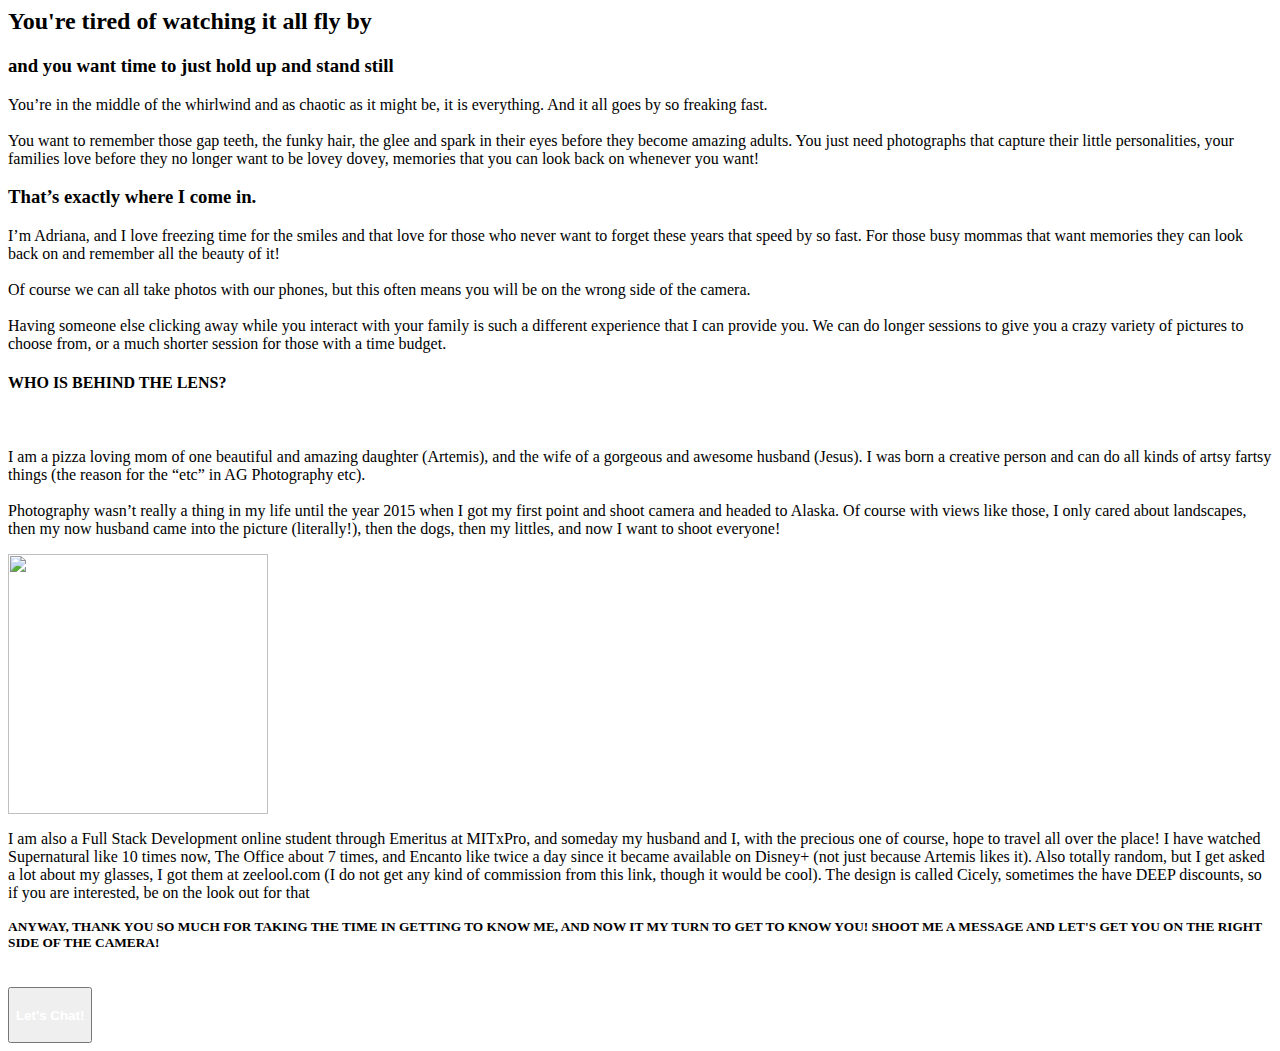
==== about.html @ 84b91a5a "functional navigation bar, half done with about" ====
<head>

    <!-- meta SEO info -->
    <meta name="viewport" content="width=device-width, initial-scale=1.0">
    <meta charset="UTF-8" />
    <title>About AG Photography etc</title>
    <meta name="keywords" content="photographer, family portraits, senior photography, Stanislaus County photos">
    <meta name="description" content="Learn more about your local family photographer through this about me page">
    <meta name="author" content="AG Photography etc">
    <link rel="icon" type="image/x-icon" href="images/logos/Flr-color.png"> <!-- for when I get this bish -->

</head>


<body class="whole-page">
<div class="main-content">

    <section>
        <div class="block">
            <h2>You're tired of watching it all fly by</h2>
            <h3>and you want time to just hold up and stand still</h3>
            <p>
                You’re in the middle of the whirlwind and as chaotic as it might be, it is everything. And it all goes by so freaking fast.
                <br><br>
                You want to remember those gap teeth, the funky hair, the glee and spark in their eyes before they become amazing adults. You just need photographs that capture their little personalities, your families love before they no longer want to be lovey dovey, memories that you can look back on whenever you want!
            </p>
            <h3>That’s exactly where I come in.</h3>
        </div>
    </section>

    <p class="line-break"></p>


    <section>
        <div class="block">
            <p>
                I’m Adriana, and I love freezing time for the smiles and that love for those who never want to forget these years that speed by so fast. For those busy mommas that want memories they can look back on and remember all the beauty of it!
                <br><br>
            Of course we can all take photos with our phones, but this often means you will be on the wrong side of the camera.
            <br><br>
            Having someone else clicking away while you interact with your family is such a different experience that I can provide you. We can do longer sessions to give you a crazy variety of pictures to choose from, or a much shorter session for those with a time budget.
            </p>
        </div>
    </section>

    <p class="line-break"></p>


    <section>
        <div class="block">
            <div class="flex-row-container">
                <div>
                    <h4>WHO IS BEHIND THE LENS?</h4>
                </br>
                    <p>
                        I am a pizza loving mom of one beautiful and amazing daughter (Artemis), and the wife of a gorgeous and awesome husband (Jesus). I was born a creative person and can do all kinds of artsy fartsy things (the reason for the “etc” in AG Photography etc).
                        <br><br>
                        Photography wasn’t really a thing in my life until the year 2015 when I got my first point and shoot camera and headed to Alaska. Of course with views like those, I only cared about landscapes, then my now husband came into the picture (literally!), then the dogs, then my littles, and now I want to shoot everyone!
                    </p>
                </div>
                <img src="images/my-family/DSC05842.jpg" style="width: 260px; height:auto;"/>
            </div>

            
            <p>
                I am also a Full Stack Development online student through Emeritus at MITxPro, and someday my husband and I, with the precious one of course, hope to travel all over the place! I have watched Supernatural like 10 times now, The Office about 7 times, and Encanto like twice a day since it became available on Disney+ (not just because Artemis likes it). Also totally random, but I get asked a lot about my glasses, I got them at zeelool.com (I do not get any kind of commission from this link, though it would be cool). The design is called Cicely, sometimes the have DEEP discounts, so if you are interested, be on the look out for that
            </p>
        </div>
    </section>

    <p class="line-break"></p>
    
    <section>
        <div class="block text-center">
            <h4 style="font-size: smaller;">
                ANYWAY, THANK YOU SO MUCH FOR TAKING THE TIME IN GETTING TO KNOW ME, AND NOW IT MY TURN TO GET TO KNOW YOU! SHOOT ME A MESSAGE AND LET'S GET YOU ON THE RIGHT SIDE OF THE CAMERA!
            </h4>
        </br>
            <button class="btn buttn">
                <h4 style="color:white">
                    Let's Chat!
                </h4>
            </button>
        </div>
    </section>

</div>
</body>
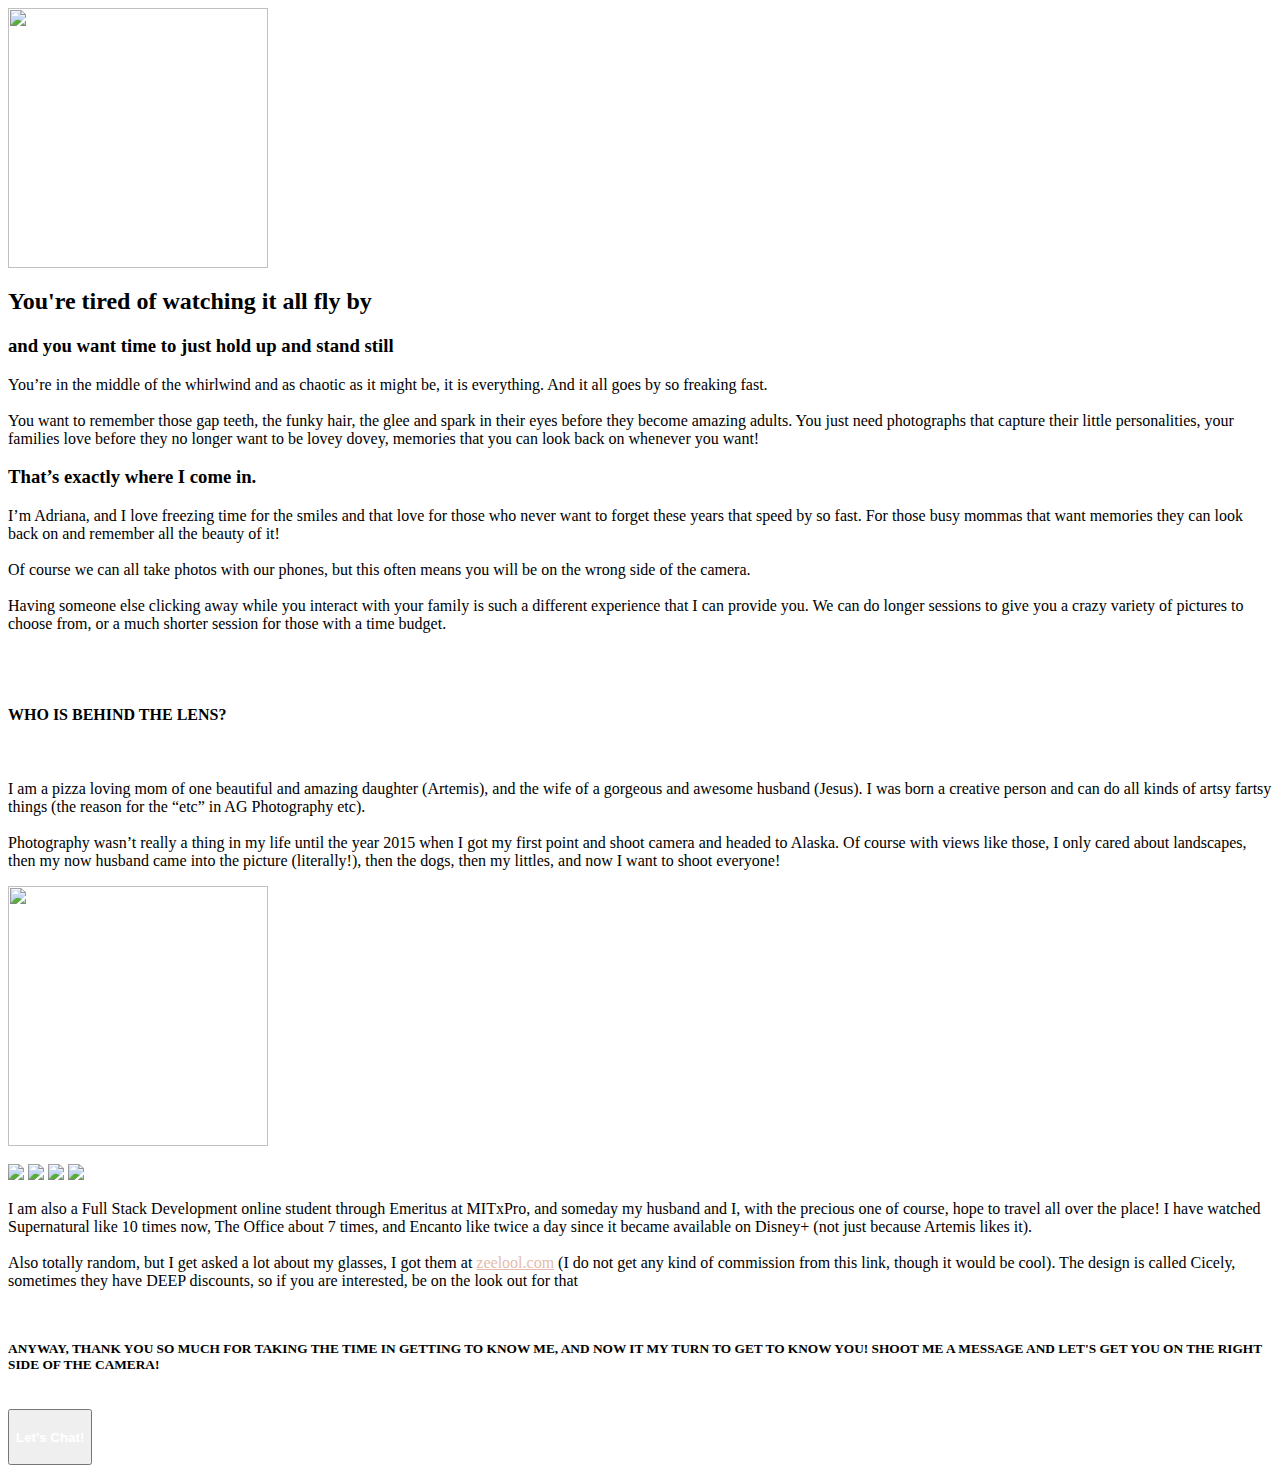
==== commit 4c5fb628: "added scroll to the top functionality" ====
--- a/about.html
+++ b/about.html
@@ -11,64 +11,93 @@
 
 </head>
 
-
+<a id="top"></a>
 <body class="whole-page">
 <div class="main-content">
+    
 
     <section>
         <div class="block">
-            <h2>You're tired of watching it all fly by</h2>
-            <h3>and you want time to just hold up and stand still</h3>
-            <p>
-                You’re in the middle of the whirlwind and as chaotic as it might be, it is everything. And it all goes by so freaking fast.
-                <br><br>
-                You want to remember those gap teeth, the funky hair, the glee and spark in their eyes before they become amazing adults. You just need photographs that capture their little personalities, your families love before they no longer want to be lovey dovey, memories that you can look back on whenever you want!
-            </p>
-            <h3>That’s exactly where I come in.</h3>
+            <div class="flex-row-container">
+                <img src="images/children/DSC03631.jpg" style="width: 260px; height:auto;"/>
+                <div>
+                    <h2>You're tired of watching it all fly by</h2>
+                    <h3>and you want time to just hold up and stand still</h3>
+                    <p>
+                        You’re in the middle of the whirlwind and as chaotic as it might be, it is everything. And it all goes by so freaking fast.
+                        <br/><br/>
+                        You want to remember those gap teeth, the funky hair, the glee and spark in their eyes before they become amazing adults. You just need photographs that capture their little personalities, your families love before they no longer want to be lovey dovey, memories that you can look back on whenever you want!
+                    </p>
+                    <h3>That’s exactly where I come in.</h3>
+                </div>
+            </div>
         </div>
     </section>
 
-    <p class="line-break"></p>
+
+    <section>
+        <div class="parallax-about-one"> 
+        </div>
+    </section>
 
 
     <section>
         <div class="block">
             <p>
                 I’m Adriana, and I love freezing time for the smiles and that love for those who never want to forget these years that speed by so fast. For those busy mommas that want memories they can look back on and remember all the beauty of it!
-                <br><br>
-            Of course we can all take photos with our phones, but this often means you will be on the wrong side of the camera.
-            <br><br>
-            Having someone else clicking away while you interact with your family is such a different experience that I can provide you. We can do longer sessions to give you a crazy variety of pictures to choose from, or a much shorter session for those with a time budget.
+                <br/><br/>
+                Of course we can all take photos with our phones, but this often means you will be on the wrong side of the camera.
+                <br/><br/>
+                Having someone else clicking away while you interact with your family is such a different experience that I can provide you. We can do longer sessions to give you a crazy variety of pictures to choose from, or a much shorter session for those with a time budget.
             </p>
         </div>
     </section>
 
     <p class="line-break"></p>
-
+    <br/><br/>
 
     <section>
         <div class="block">
             <div class="flex-row-container">
                 <div>
                     <h4>WHO IS BEHIND THE LENS?</h4>
-                </br>
+                    <br/>
                     <p>
                         I am a pizza loving mom of one beautiful and amazing daughter (Artemis), and the wife of a gorgeous and awesome husband (Jesus). I was born a creative person and can do all kinds of artsy fartsy things (the reason for the “etc” in AG Photography etc).
-                        <br><br>
+                        <br/><br/>
                         Photography wasn’t really a thing in my life until the year 2015 when I got my first point and shoot camera and headed to Alaska. Of course with views like those, I only cared about landscapes, then my now husband came into the picture (literally!), then the dogs, then my littles, and now I want to shoot everyone!
                     </p>
                 </div>
+
                 <img src="images/my-family/DSC05842.jpg" style="width: 260px; height:auto;"/>
             </div>
+        </div>
+    </section>
 
+        <br/>
+
+    <section>
+        <div class="flex-row-container" style="max-width: 100vw; gap: 0px;">
+            <img src="images/scenes/DSC07453.jpg" class="me-pics"/>
+            <img src="images/dogs/DSC09251.jpg" class="me-pics"/>
+            <img src="images/dogs/DSC00522.jpg" class="me-pics"/>
+            <img src="images/my-family/DSC00338-Edit.jpg" class="me-pics"/>
+        </div>
+    </section>
             
+    <section>
+        <div class="block">
             <p>
-                I am also a Full Stack Development online student through Emeritus at MITxPro, and someday my husband and I, with the precious one of course, hope to travel all over the place! I have watched Supernatural like 10 times now, The Office about 7 times, and Encanto like twice a day since it became available on Disney+ (not just because Artemis likes it). Also totally random, but I get asked a lot about my glasses, I got them at zeelool.com (I do not get any kind of commission from this link, though it would be cool). The design is called Cicely, sometimes the have DEEP discounts, so if you are interested, be on the look out for that
+                I am also a Full Stack Development online student through Emeritus at MITxPro, and someday my husband and I, with the precious one of course, hope to travel all over the place! I have watched Supernatural like 10 times now, The Office about 7 times, and Encanto like twice a day since it became available on Disney+ (not just because Artemis likes it). 
+                <br><br>
+                Also totally random, but I get asked a lot about my glasses, I got them at <a href="https://www.zeelool.com/" title="zeelool.com" style="color: #e5bcac;">zeelool.com</a> (I do not get any kind of commission from this link, though it would be cool). The design is called Cicely, sometimes they have DEEP discounts, so if you are interested, be on the look out for that
             </p>
         </div>
     </section>
 
     <p class="line-break"></p>
+    <br/>
+    
     
     <section>
         <div class="block text-center">
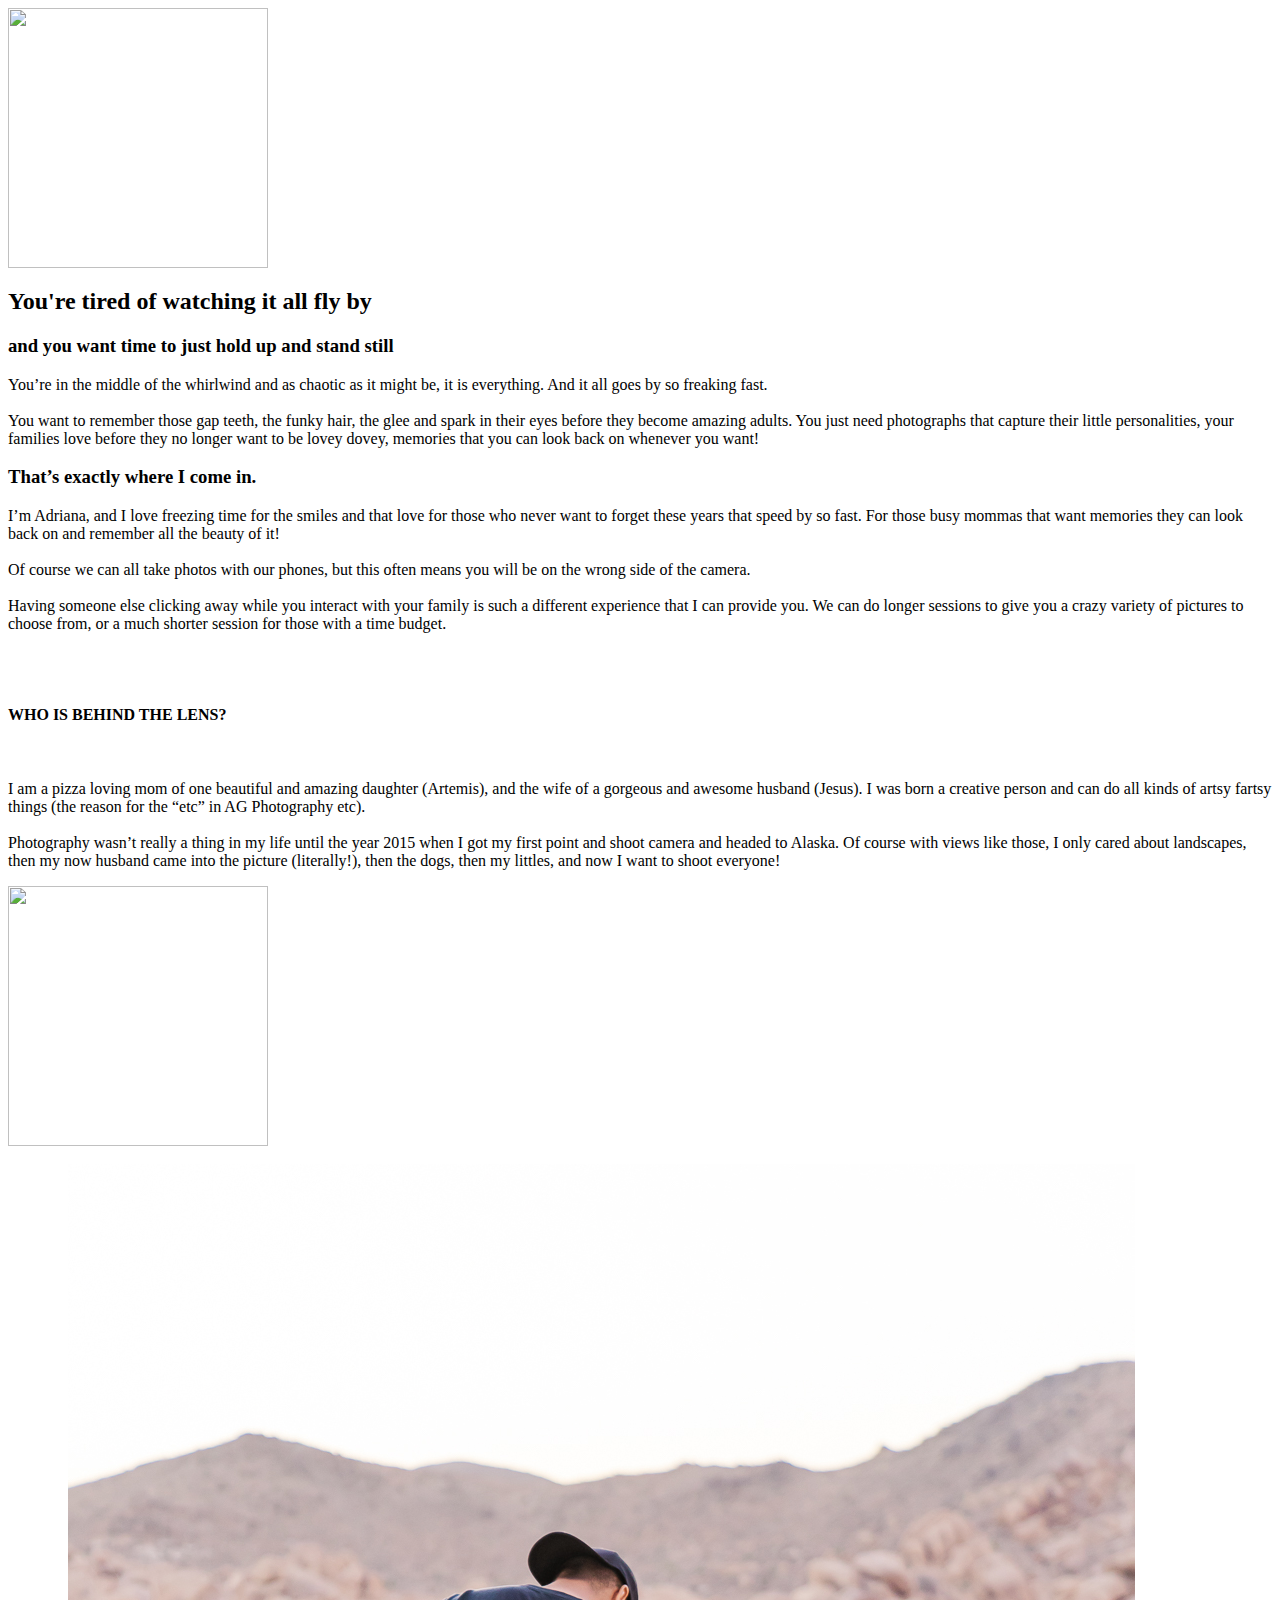
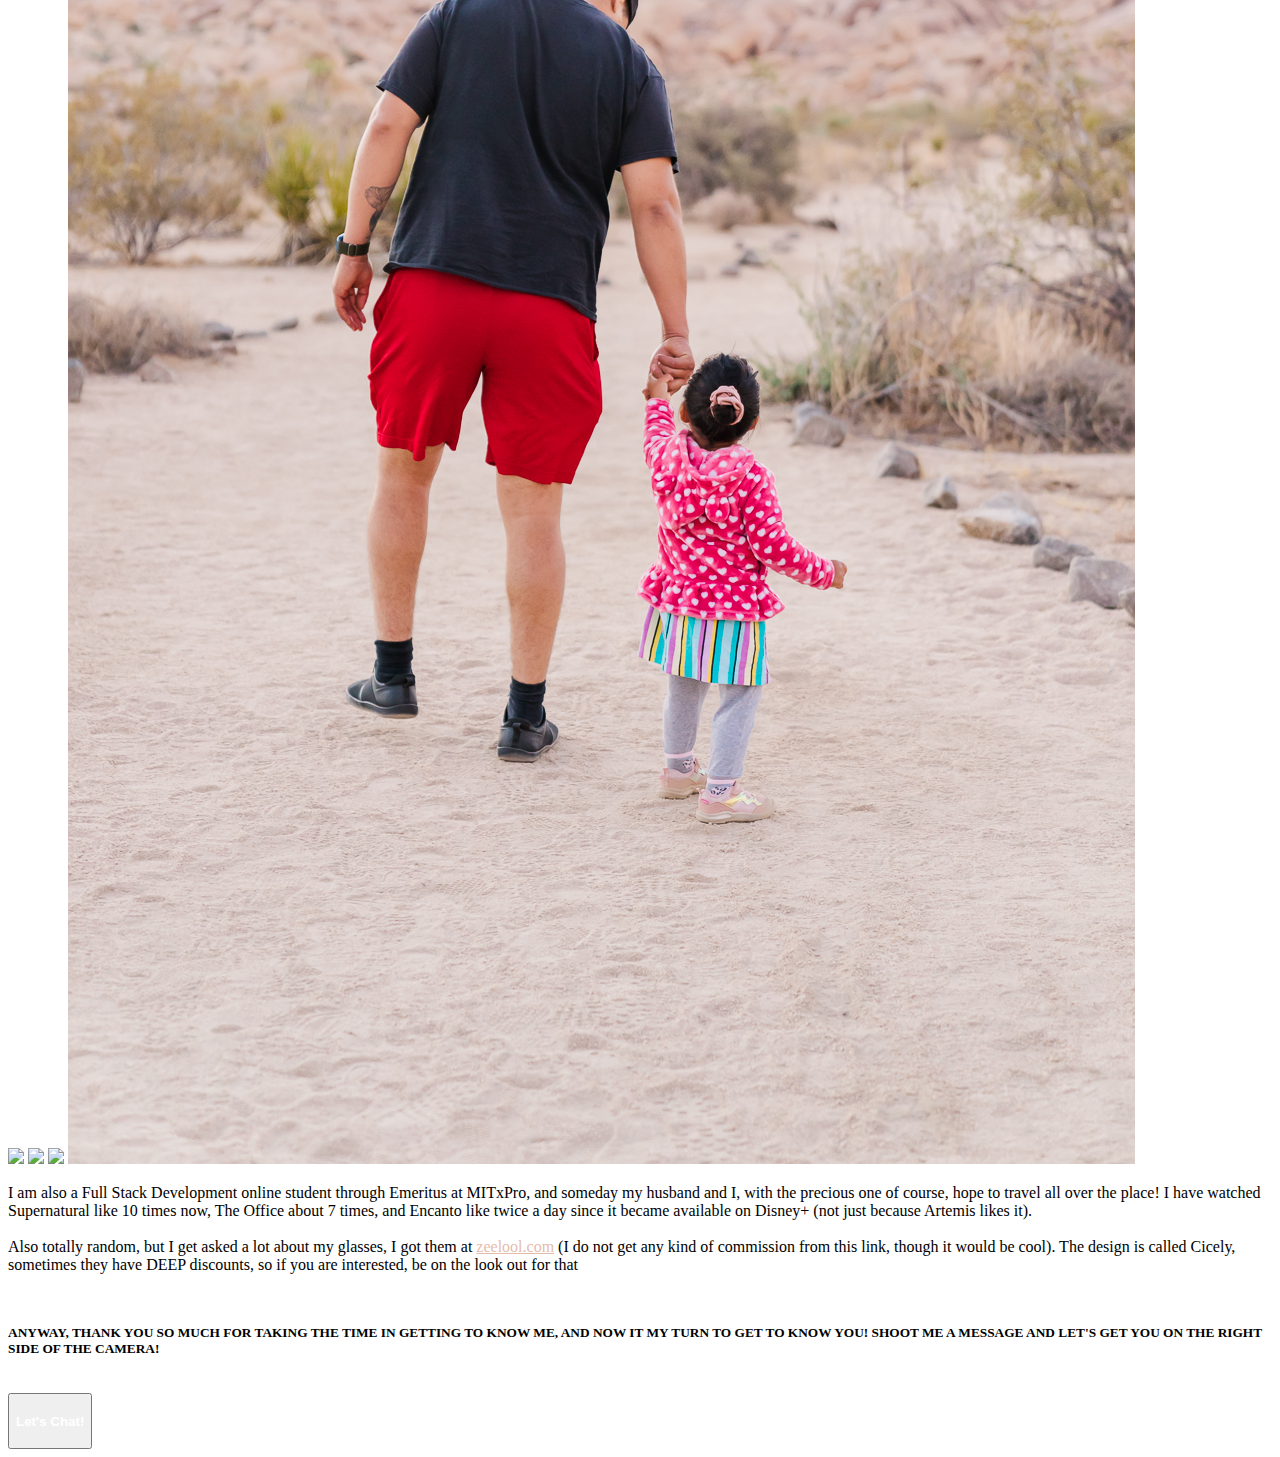
==== commit 9268697f: "updated photos in services and added more pics" ====
--- a/about.html
+++ b/about.html
@@ -19,7 +19,7 @@
     <section>
         <div class="block">
             <div class="flex-row-container">
-                <img src="images/children/DSC03631.jpg" style="width: 260px; height:auto;"/>
+                <img src="images/children/DSC03631.jpg" style="width: 260px;"/>
                 <div>
                     <h2>You're tired of watching it all fly by</h2>
                     <h3>and you want time to just hold up and stand still</h3>
@@ -36,7 +36,7 @@
 
 
     <section>
-        <div class="parallax-about-one"> 
+        <div class="parallax parallax-about-one"> 
         </div>
     </section>
 
@@ -81,7 +81,7 @@
             <img src="images/scenes/DSC07453.jpg" class="me-pics"/>
             <img src="images/dogs/DSC09251.jpg" class="me-pics"/>
             <img src="images/dogs/DSC00522.jpg" class="me-pics"/>
-            <img src="images/my-family/DSC00338-Edit.jpg" class="me-pics"/>
+            <img src="images/my-family/DSC02368.jpg" class="me-pics"/>
         </div>
     </section>
             
@@ -105,11 +105,13 @@
                 ANYWAY, THANK YOU SO MUCH FOR TAKING THE TIME IN GETTING TO KNOW ME, AND NOW IT MY TURN TO GET TO KNOW YOU! SHOOT ME A MESSAGE AND LET'S GET YOU ON THE RIGHT SIDE OF THE CAMERA!
             </h4>
         </br>
-            <button class="btn buttn">
-                <h4 style="color:white">
-                    Let's Chat!
-                </h4>
-            </button>
+            <a href="#/contact">
+                <button class="btn buttn">
+                    <h4 style="color:white">
+                        Let's Chat!
+                    </h4>
+                </button>
+            </a>
         </div>
     </section>
 
